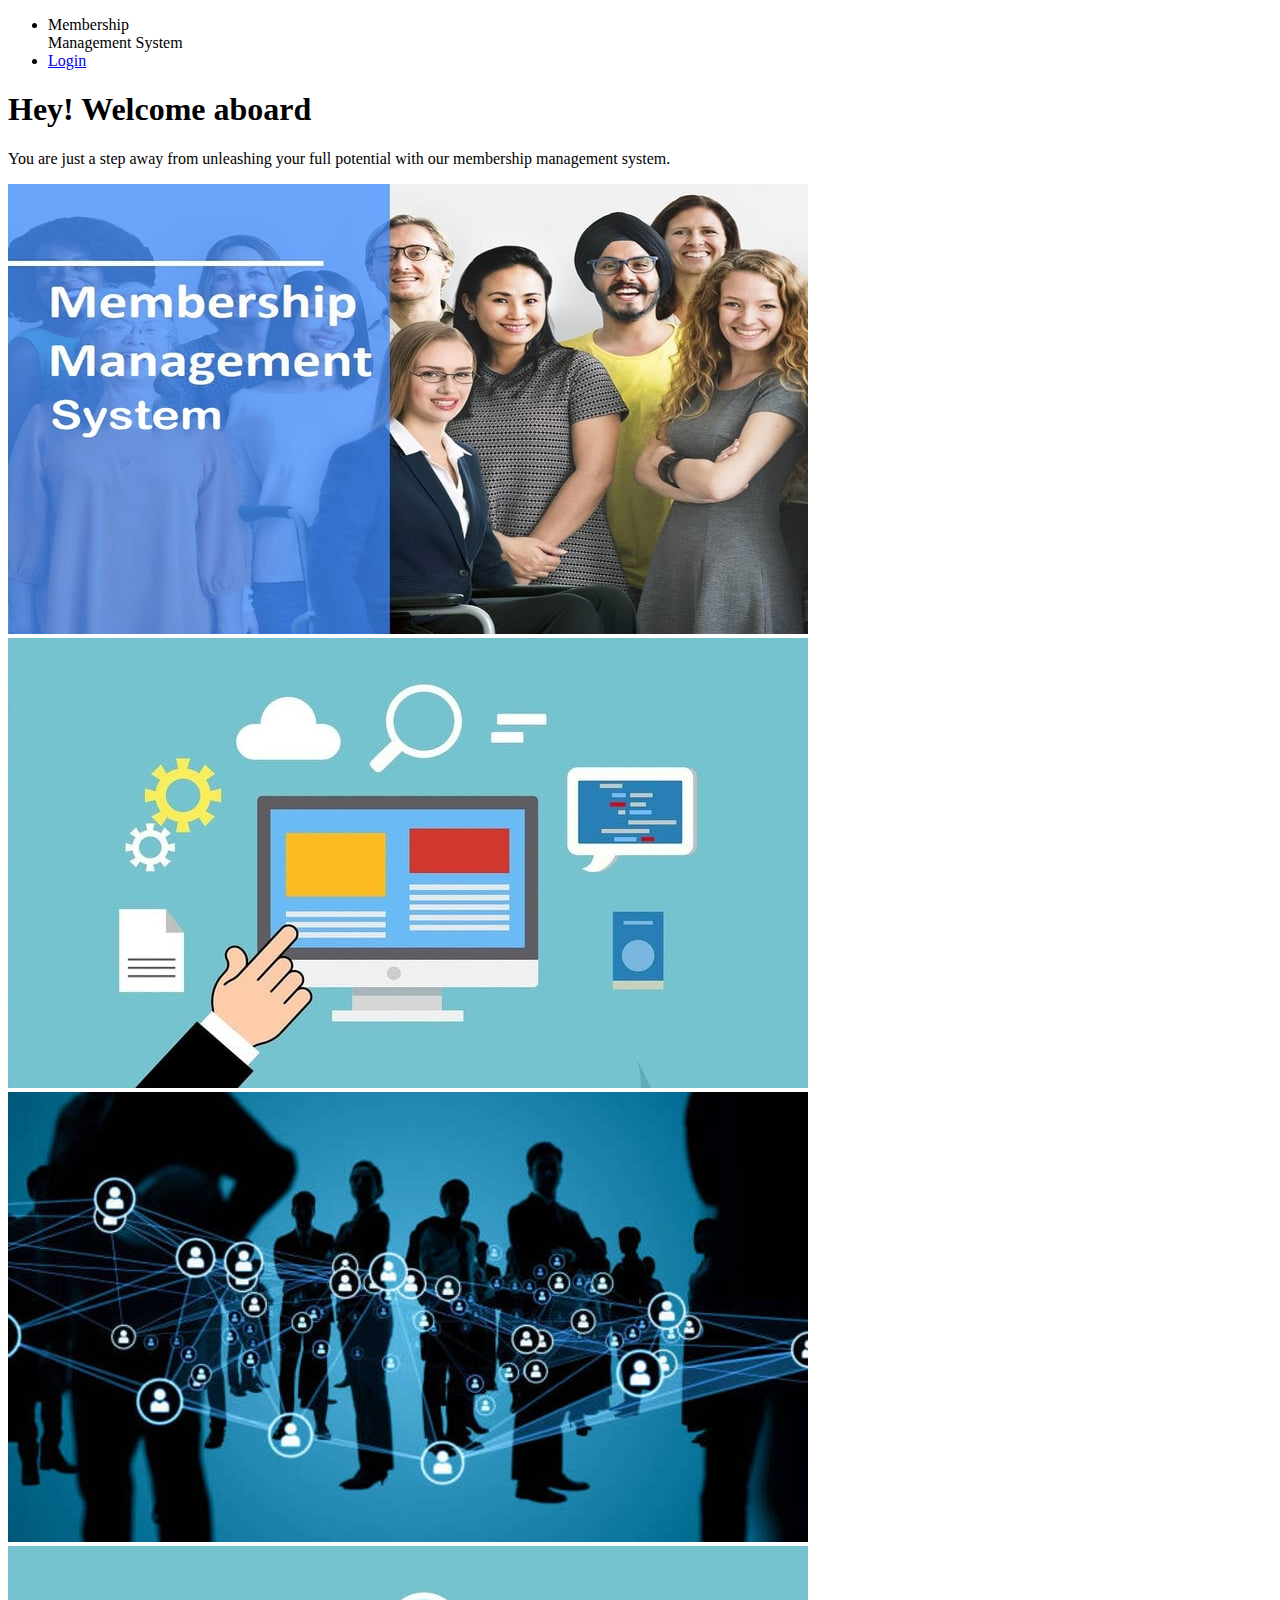
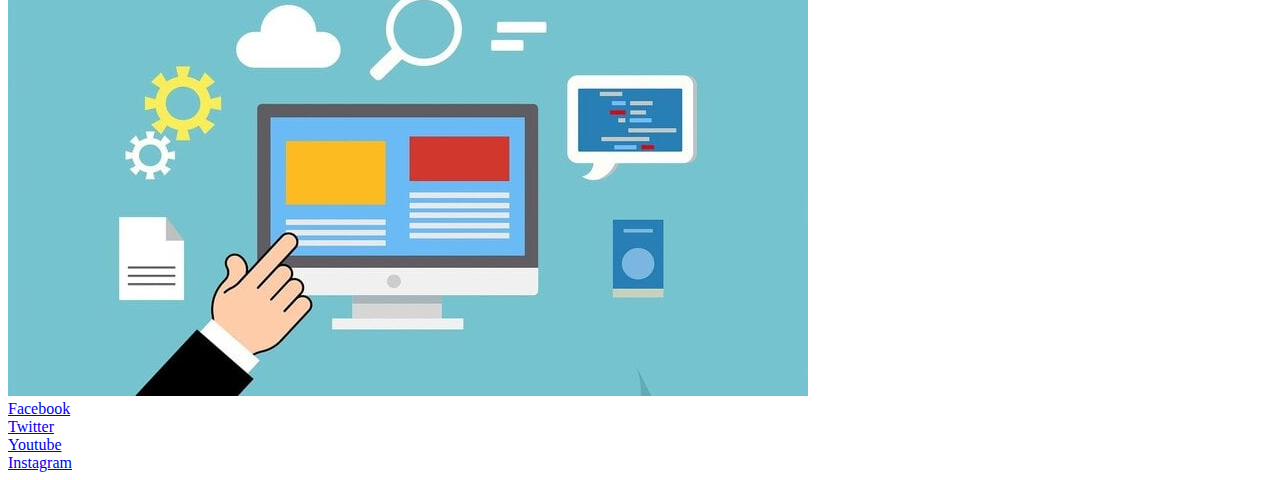
==== index.html @ 6546e98f "landingpage.html file name changed to index.html and same for css too." ====
<!DOCTYPE html>
<html lang="en">
<head>
    <meta charset="UTF-8">
    <meta name="viewport" content="width=device-width, initial-scale=1.0">
    <title>Landing page</title>
    <link rel="stylesheet" href="./dipen sent/landingpage (1).css"/>
    <script src="./javascript/landingpage.js" defer></script>
</head>
<body>
    <nav>
        <ul class="nav-container">
            <li class="item1">Membership</br>Management System</li>
            <li class="item2"><a href="./login.html" target="_self">Login</a></li>
        </ul>
    </nav>
    <div class="main-container">
    <div class="side-container">
        <h1 class="message"></h1>
        <p class="message-brief">You are just a step away from unleashing your full potential with our <span class="specific-color"> membership management system</span>.</p></div>
    <div class="right-container">
      <div class="slides">
        <img src="../images/1.jpg" alt="slide1">
         <img src="../images/2.jpg" alt="slide2">
        <img src="../images/3.jpg" alt="slide3">
        <img src="../images/4.jpg" alt="slide4">
      </div>
    </div>
</div>
<div class="lower-container">
          <!-- Facebook icon -->
          <div class="icon fb">
            <a href="https://www.facebook.com/" target="_blank">
                <i class="fa-brands fa-facebook-f"></i>
                <span>Facebook</span>
            </a>
        </div>
        <!-- Twitter icon -->
        <div class="icon twt">
            <a href="https://www.twitter.com/" target="_blank">
                <i class="fa-brands fa-twitter"></i>
                <span>Twitter</span>
            </a>

        </div>
        <!-- Youtube icon -->
        <div class="icon you">
            <a href="https://www.youtube.com/" target="_blank">
                <i class="fa-brands fa-youtube"></i>
                <span>Youtube</span>
            </a>

        </div>
        <!-- Instagram icon -->
        <div class="icon insta">
            <a href="https://www.instagram.com/" target="_blank">
                <i class="fa-brands fa-instagram"></i>
                <span>Instagram</span>
            </a>

        </div>
    </div>
</div>
</body>
</html>
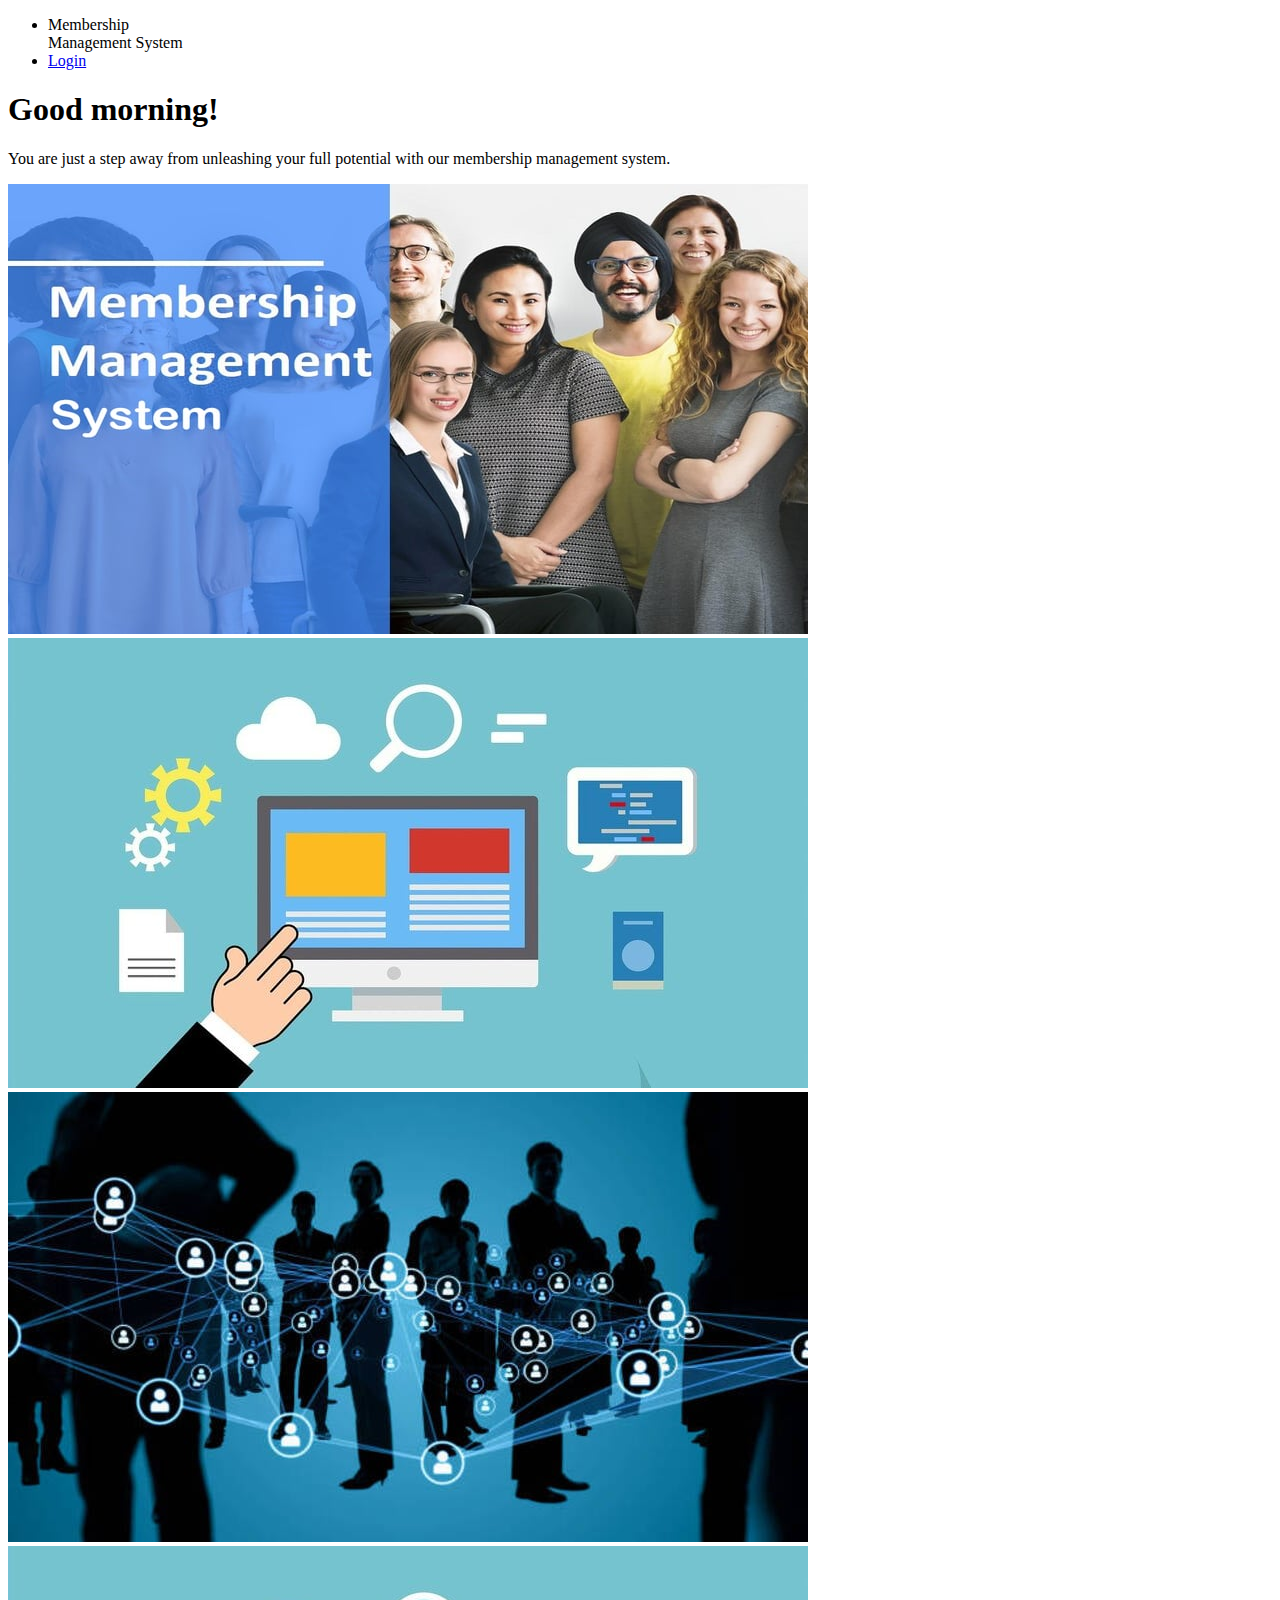
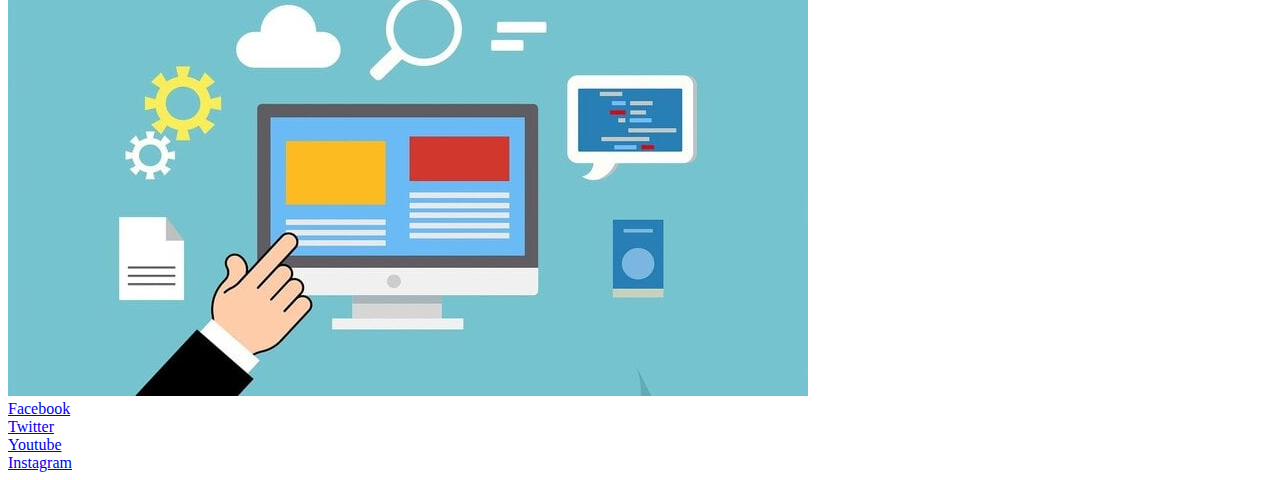
==== commit 079ebb90: "Update index.html" ====
--- a/index.html
+++ b/index.html
@@ -4,7 +4,7 @@
     <meta charset="UTF-8">
     <meta name="viewport" content="width=device-width, initial-scale=1.0">
     <title>Landing page</title>
-    <link rel="stylesheet" href="./dipen sent/landingpage (1).css"/>
+    <link rel="stylesheet" href="./css/index.css"/>
     <script src="./javascript/landingpage.js" defer></script>
 </head>
 <body>
@@ -62,4 +62,4 @@
     </div>
 </div>
 </body>
-</html>+</html>
--- a/css/index.css
+++ b/css/index.css
@@ -0,0 +1,236 @@
+/* * {
+    padding:0;
+    margin:0;
+    box-sizing: border-box;
+}
+html{
+    font-size: 62.5%;
+}
+.nav-container{
+    border: 2px solid rgba(133, 150, 149, 0.753);
+    background-color:rgba(133, 150, 149, 0.753);
+    box-shadow: 1px 3px 5px rgb(202, 202, 202);
+    color:white;
+    display:flex;
+    list-style-type: none;
+    justify-content: space-between;
+    height:90px;
+}
+.item1 {
+    padding:7px 0 7px 20px;
+    font-weight: 700;
+    font-size:2.5rem;
+    color:white;
+}
+.item2{
+    padding:22px 30px 7px 0;
+    font-weight: bold;
+    font-size: 2.5rem;
+    
+}
+.item2 a {
+    color:white;
+    text-decoration: none;
+    color:rgb(255, 217, 0);
+    border:3px solid rgb(255, 217, 0);
+    border-radius:7px;
+    padding:5px;
+}
+.item2 a:hover{
+    background-color: rgba(83, 144, 99, 0.879);
+}
+
+.message{
+    font-size:4.0rem;
+    font-family: 'Trebuchet MS', 'Lucida Sans Unicode', 'Lucida Grande', 'Lucida Sans', Arial, sans-serif;
+    margin:40px auto 10px auto;
+    width:80%;
+    color:rgba(8, 193, 165, 0.916);
+    text-shadow:1px 2px 4px rgb(91, 91, 91);
+    /* border:1px solid red; 
+    padding:auto 2px;
+}
+.message::first-letter{
+    font-family:'Courier New', Courier, monospace;
+    font-size:7.5rem;
+    color:rgb(8, 193, 165,0.916);
+    
+}
+.message-brief{
+  margin: 0px auto;
+  width:80%;
+  font-size:2.3rem;
+  font-family:'Trebuchet MS', 'Lucida Sans Unicode', 'Lucida Grande', 'Lucida Sans', Arial, sans-serif;
+  text-shadow: 0.5px 0.5px 0.5px black;
+}
+.specific-color {
+    color:rgb(8, 193, 165);
+    text-shadow: 0.5px 0.5px 0.5px rgb(8, 193, 165);
+}
+body {
+     border: 2px solid black; 
+}
+.main-container{
+    display:flex;
+    /* border: 10px solid black; 
+    height:400px;
+    width:100%;
+}
+.side-container {
+    display:block;
+        /* border:3px solid red; 
+        width: 45%;
+    height: 450px;
+        padding-left:30px;
+}
+.right-container {
+    border-bottom: hidden;
+    border-radius: 10px;
+    box-shadow: 0px 2px 10px rgba(0, 0, 0, 0.1);
+    background-color: transparent;
+    opacity: 1.0;
+    /* flex-direction:right; 
+    width: 800px;
+    height: 450px;
+    overflow: hidden;
+    box-shadow: crimson;
+    margin-top: 5px;
+}
+.slides {
+    width: 3200px;
+    animation-name: animate;
+    animation-duration: 20s;
+    animation-iteration-count: infinite;
+    position: relative;
+    overflow: hidden;
+}
+
+.slides img {
+
+    width: 800px;
+    float: left;
+    height: 450px;
+}
+
+.lower-container {
+    border-top: 2px solid red;
+    /* position: relative; 
+    margin: 10px;
+    display: flex;
+    align-items: center;
+    justify-content: center;
+    height: 50px;
+    padding-top: 15px;
+    /* overflow: hidden; 
+}
+
+.icon {
+
+    width: 50px;
+    height: 50px;
+    border-radius: 50px;
+    margin: 10px;
+    background-color: #fff;
+    text-align: center;
+    font-size: 25px;
+    line-height: 50px;
+    font-family: sans-serif;
+    overflow: hidden;
+    box-shadow: 5px 10px 20px rgba(150, 150, 150, .3);
+    transition: all .3s ease-out;
+
+}
+
+.icon:hover {
+    width: 200px;
+    cursor: pointer;
+    display: flex;
+    align-items: center;
+    justify-content: space-evenly;
+    color: #fff;
+}
+
+.icon:hover i {
+    color: #fff;
+}
+
+.icon .fa-facebook-f {
+    color: #1a6ed8;
+}
+
+.fb:hover {
+    background: #1a6ed8;
+}
+
+.icon .fa-twitter {
+    color: #1da1f2;
+}
+
+.twt:hover {
+    background: #1da1f2;
+}
+
+.icon .fa-youtube {
+    color: #CD201F;
+}
+
+.you:hover {
+    background: #CD201F;
+}
+
+.icon .fa-instagram {
+    color: #E4405F;
+}
+
+.insta:hover {
+    background: #E4405F;
+}
+
+a {
+    text-decoration: none;
+}
+
+@keyframes animate {
+    0% {
+        left: 0px;
+    }
+
+    20% {
+        left: 0px;
+    }
+
+    22% {
+        left: -800px;
+    }
+
+    42% {
+        left: -800px;
+    }
+
+    44% {
+        left: -1600px;
+    }
+
+    64% {
+        left: -1600px;
+    }
+
+    66% {
+        left: -2400px;
+    }
+
+    86% {
+        left: -2400px;
+    }
+
+    88% {
+        left: -3200px;
+    }
+
+    100% {
+        left: -3200px;
+    }
+}  
+ 
+
+
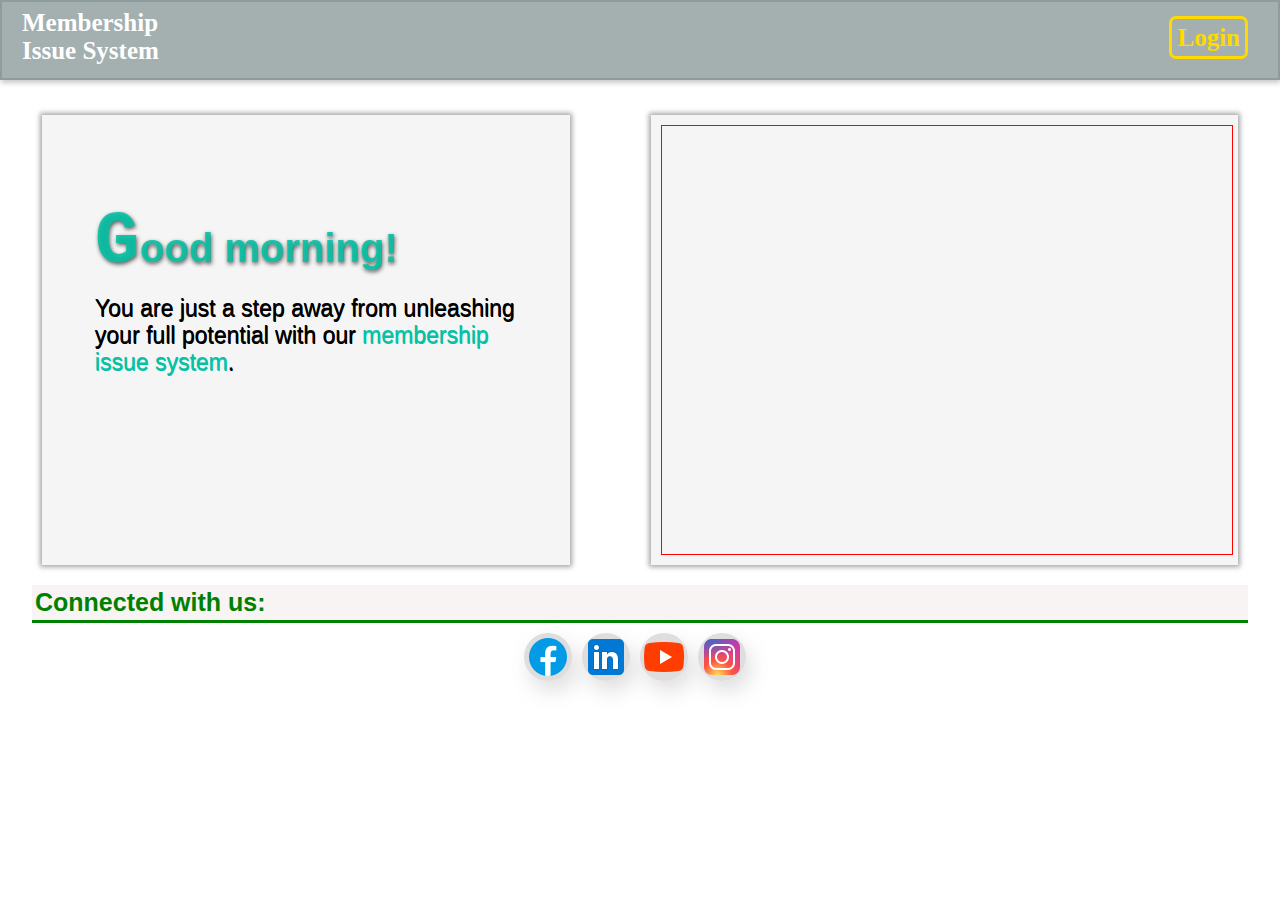
==== commit 6dbe1893: "Basic frame for landing page updated" ====
--- a/index.html
+++ b/index.html
@@ -1,65 +1,78 @@
 <!DOCTYPE html>
 <html lang="en">
+
 <head>
     <meta charset="UTF-8">
     <meta name="viewport" content="width=device-width, initial-scale=1.0">
     <title>Landing page</title>
-    <link rel="stylesheet" href="./css/index.css"/>
+    <link rel="stylesheet" href="./css/index.css" />
+    <!-- <script src="https://kit.fontawesome.com/b356ad9dc8.js" crossorigin="anonymous"> </script> -->
     <script src="./javascript/landingpage.js" defer></script>
 </head>
+
 <body>
     <nav>
         <ul class="nav-container">
-            <li class="item1">Membership</br>Management System</li>
+            <li class="item1">Membership</br>Issue System</li>
             <li class="item2"><a href="./login.html" target="_self">Login</a></li>
         </ul>
     </nav>
     <div class="main-container">
-    <div class="side-container">
-        <h1 class="message"></h1>
-        <p class="message-brief">You are just a step away from unleashing your full potential with our <span class="specific-color"> membership management system</span>.</p></div>
-    <div class="right-container">
-      <div class="slides">
-        <img src="../images/1.jpg" alt="slide1">
-         <img src="../images/2.jpg" alt="slide2">
-        <img src="../images/3.jpg" alt="slide3">
-        <img src="../images/4.jpg" alt="slide4">
-      </div>
+        <div class="side-container">
+            <div class="message-wrapper">
+            <h1 class="message"></h1>
+            <p class="message-brief">You are just a step away from unleashing your full potential with our <span
+                    class="specific-color"> membership issue system</span>.</p>
+                </div>
+        </div>
+        <div class="right-container">
+            <div class="slides">
+                <!-- <img src="./images/1.jpg" alt="slide1">
+                <img src="./images/2.jpg" alt="slide2">
+                <img src="./images/3.jpg" alt="slide3">
+                <img src="./images/4.jpg" alt="slide4">
+                 <img src="./images/pexels-thisisengineering-3861958.jpg" alt="slide5"> -->
+            </div>
+        </div>
     </div>
-</div>
-<div class="lower-container">
-          <!-- Facebook icon -->
-          <div class="icon fb">
-            <a href="https://www.facebook.com/" target="_blank">
-                <i class="fa-brands fa-facebook-f"></i>
-                <span>Facebook</span>
+    <div class="connected-us">
+    <label>Connected with us:</label>
+    </div>
+    <div class="lower-container">
+        <div class="lower-wrapper"> 
+        
+         <!-- Facebook icon  -->
+        <div class="icon fb">
+            <a href="https://www.facebook.com/dpen.shrestha.507" target="_blank">
+                <img src="./images/icons8-facebook-48.png" alt="facebook-img">
+                <!-- <span>Facebook</span> -->
             </a>
         </div>
-        <!-- Twitter icon -->
+        <!-- Twitter icon  -->
         <div class="icon twt">
-            <a href="https://www.twitter.com/" target="_blank">
-                <i class="fa-brands fa-twitter"></i>
-                <span>Twitter</span>
+            <a href="https://www.linkedin.com/in/ashishadhikari11/" target="_blank">
+                <img src="./images/icons8-linkedin-48.png" alt="linkedin-img">
+                <!-- <span>LinkedIn</span> -->
+            </a>
+        </div>
+       
+        <div class="icon you">
+            <a href="https://www.youtube.com/@NirantarKhabardari" target="_blank">
+                <img src="./images/icons8-youtube-48.png " alt="youtube-img">
+                <!-- <span>Youtube</span> -->
             </a>
 
         </div>
-        <!-- Youtube icon -->
-        <div class="icon you">
-            <a href="https://www.youtube.com/" target="_blank">
-                <i class="fa-brands fa-youtube"></i>
-                <span>Youtube</span>
-            </a>
 
-        </div>
-        <!-- Instagram icon -->
         <div class="icon insta">
-            <a href="https://www.instagram.com/" target="_blank">
-                <i class="fa-brands fa-instagram"></i>
-                <span>Instagram</span>
+            <a href="https://www.instagram.com/dipenshrestha47/" target="_blank">
+                <img src="./images/icons8-instagram-48.png" alt="instagram">
+                <!-- <span>Instagram</span> -->
             </a>
 
         </div>
     </div>
 </div>
 </body>
-</html>
+
+</html>--- a/css/index.css
+++ b/css/index.css
@@ -230,7 +230,345 @@
     100% {
         left: -3200px;
     }
-}  
- 
-
-
+} 
+*/ 
+*{
+    padding: 0;
+    margin: 0;
+    box-sizing: border-box;
+}
+
+html {
+    font-size: 62.5%;
+}
+
+.nav-container {
+    border: 2px solid rgba(133, 150, 149, 0.753);
+    background-color: rgba(133, 150, 149, 0.753);
+    box-shadow: 1px 3px 5px rgb(202, 202, 202);
+    color: white;
+    display: flex;
+    list-style-type: none;
+    justify-content: space-between;
+    height: 80px;
+}
+
+.item1 {
+    padding: 7px 0 7px 20px;
+    font-weight: 700;
+    font-size: 2.5rem;
+    color: white;
+}
+
+.item2 {
+    padding: 22px 30px 7px 0;
+    font-weight: bold;
+    font-size: 2.5rem;
+
+}
+
+.item2 a {
+    color: white;
+    text-decoration: none;
+    color: rgb(255, 217, 0);
+    border: 3px solid rgb(255, 217, 0);
+    border-radius: 7px;
+    padding: 5px;
+}
+
+.item2 a:hover {
+    background-color: rgba(83, 144, 99, 0.879);
+}
+
+.message {
+    font-size: 4.0rem;
+    font-family: 'Trebuchet MS', 'Lucida Sans Unicode', 'Lucida Grande', 'Lucida Sans', Arial, sans-serif;
+    margin: 40px auto 10px auto;
+    width: 80%;
+    color: rgba(8, 193, 165, 0.916);
+    text-shadow: 1px 2px 4px rgb(91, 91, 91);
+    /* border:1px solid red; */
+    padding: auto 2px;
+} 
+
+.message::first-letter {
+    font-family: 'Courier New', Courier, monospace;
+    font-size: 7.5rem;
+    color: rgb(8, 193, 165, 0.916);
+
+}
+
+.message-brief {
+    margin: 0px auto;
+    width: 80%;
+    font-size: 2.3rem;
+    font-family: 'Trebuchet MS', 'Lucida Sans Unicode', 'Lucida Grande', 'Lucida Sans', Arial, sans-serif;
+    text-shadow: 0.5px 0.5px 0.5px black;
+}
+
+.specific-color {
+    color: rgb(8, 193, 165);
+    text-shadow: 0.5px 0.5px 0.5px rgb(8, 193, 165);
+}
+
+body {
+    background-color:#ffffffcd;
+}
+/* #ffffffcd; */
+
+.main-container {
+    display: flex;
+    margin:25px auto 0px auto;
+    /* border: 1px solid black; */
+    height:470px;
+    width:95%;
+    column-gap: 5%;
+}
+
+.side-container {
+    display: block;
+    /* border:1px solid red; */
+    width: 45%;
+    height: 450px;
+    /* padding-left: 30px; */
+    margin:10px 10px 10px 10px;
+    background-color: whitesmoke;
+    box-shadow:0px 0px 5px 2px rgba(0, 0, 0, 0.355);
+    
+
+}
+.message-wrapper{
+/* border:1px solid rgb(0, 0, 0); */
+padding-top:45px;
+}
+
+.right-container {
+    /* border: 1px solid red; */
+    width:50%;
+    box-shadow:0px 0px 5px 2px rgba(0, 0, 0, 0.355);
+    /* border-bottom: hidden; */
+    margin:10px 10px 10px 10px;
+    background-color: whitesmoke;
+    /* border-radius: 10px; */
+    /* box-shadow:0px 0px 1.5px 1.5px black; */
+    /* background-color:black; */
+    /* opacity: 1.0; */
+    flex-direction:right;
+     /* width: 874px; */
+    height: 450px;
+    /* width:45%; */
+    /* width:890px; */
+    /* height:466px; */
+    /* overflow: hidden; */
+    /* box-shadow: crimson; */
+    /* margin-top: 5px; */
+}
+
+.slides {
+    border:1px solid rgb(255, 0, 0);
+    width:97.4%;
+    height:430px;
+    margin:10px;
+    /* height:440px;
+    margin-top:10px;
+   margin:10px auto auto auto; */
+/* margin-bottom:10px;  */
+    /* width:calc(50%-10px);
+    height:calc(450px-10px); */
+    /* margin:10px auto 10px auto; */
+    /* background-color: rgb(180, 180, 180); */
+    /* width: 3200px; */
+    /* animation-name: animate;
+   animation-duration: 20s;
+    animation-iteration-count: infinite;
+    position: relative;
+    overflow: hidden;   */
+}
+
+.slides img {
+    width: 800px;
+    float: left;
+    height: 450px;
+}
+
+.lower-container{
+    width:94%;
+    margin:10px auto 0 auto;
+    /* height:120px; */
+    /* border:1px solid red; */
+    /* background-color:grey; */
+}
+.lower-wrapper {
+    /* border-top: 2px solid red; */
+    /* position: relative; */
+    /* margin:30px; */
+    display: flex;
+    align-items: center;
+    justify-content: center;
+    /* height:50px; */
+    /* padding-top:50px; */
+    /* background-color: grey; */
+    /* padding-top:30px; */
+    /* border:1px solid red; */
+    /* overflow: hidden; */
+}
+.connected-us{
+    /* border:1px solid red; */
+    display:flex;
+
+}
+.connected-us label{
+    padding:3px;
+    border-bottom:1px solid green;
+    border-width:3px;
+    width:95%;
+    margin:10px auto 0 auto;
+    color:green;
+    font-size:25px;
+    font-weight:600;
+    font-family: 'Segoe UI', Tahoma, Geneva, Verdana, sans-serif;
+    background-color: rgba(246, 242, 242, 0.819);
+    /* height:40px; */
+}
+
+.icon {
+    width: 48px;
+    height: 48px;
+    border-radius: 48px;
+    margin-right: 10px;
+    background-color: #d8d6d6d4;
+    background-color: none;
+    text-align: center;
+    font-size: 25px;
+    line-height: 50px;
+    font-family: sans-serif;
+    overflow: hidden;
+    box-shadow: 5px 10px 20px rgba(150, 150, 150, .3);
+    transition: all .3s ease-out;
+}
+
+.icon:hover {
+    width: 100px;
+    cursor: pointer;
+    display:flex;
+    align-items:center;
+    justify-content: space-evenly;
+    color: #fff;
+    padding-top:8px;
+    color:white;
+}
+.icon-msg:hover{
+    padding-top:5px;
+}
+
+.icon:hover i {
+    color: #fff;
+}
+
+.icon .fa-facebook-f {
+    color: #1a6ed8;
+}
+
+.fb:hover {
+    background: #1a6ed8;
+}
+
+.icon .fa-twitter {
+    color: #1da1f2;
+}
+
+.twt:hover {
+    background: #1da1f2;
+}
+
+.icon .fa-youtube {
+    color: #CD201F;
+}
+
+.you:hover {
+    background: #CD201F;
+}
+
+.icon .fa-instagram {
+    color: #E4405F;
+}
+
+.insta:hover {
+    background: #E4405F;
+}
+
+a {
+    text-decoration: none;
+}
+
+@keyframes animate {
+    0% {
+        left: 0px;
+    }
+
+    20% {
+        left: 0px;
+    }
+
+    22% {
+        left: -800px;
+    }
+
+    42% {
+        left: -800px;
+    }
+
+    44% {
+        left: -1600px;
+    }
+
+    64% {
+        left: -1600px;
+    }
+
+    66% {
+        left: -2400px;
+    }
+
+    86% {
+        left: -2400px;
+    }
+
+    88% {
+        left: -3200px;
+    }
+
+    100% {
+        left: -3200px;
+    }
+}
+/* Original CSS goes here */
+
+/* Media query for screens smaller than 768px (standard mobile devices) */
+@media screen and (max-width: 768px) {
+    .main-container {
+        flex-direction: column; /* Stack items vertically on smaller screens */
+    }
+
+    .side-container,
+    .right-container {
+        width: 100%; /* Take up full width on smaller screens */
+        padding: 20px; /* Add some padding for better spacing */
+    }
+
+    .slides img {
+        width: 100%; /* Make images responsive within their containers */
+        height: auto;
+    }
+
+    .lower-container {
+        flex-wrap: wrap; /* Allow icons to wrap onto multiple lines */
+        justify-content: center; /* Center icons horizontally */
+    }
+
+    .icon {
+        margin: 10px; /* Add some margin around each icon */
+    }
+}
+
+
